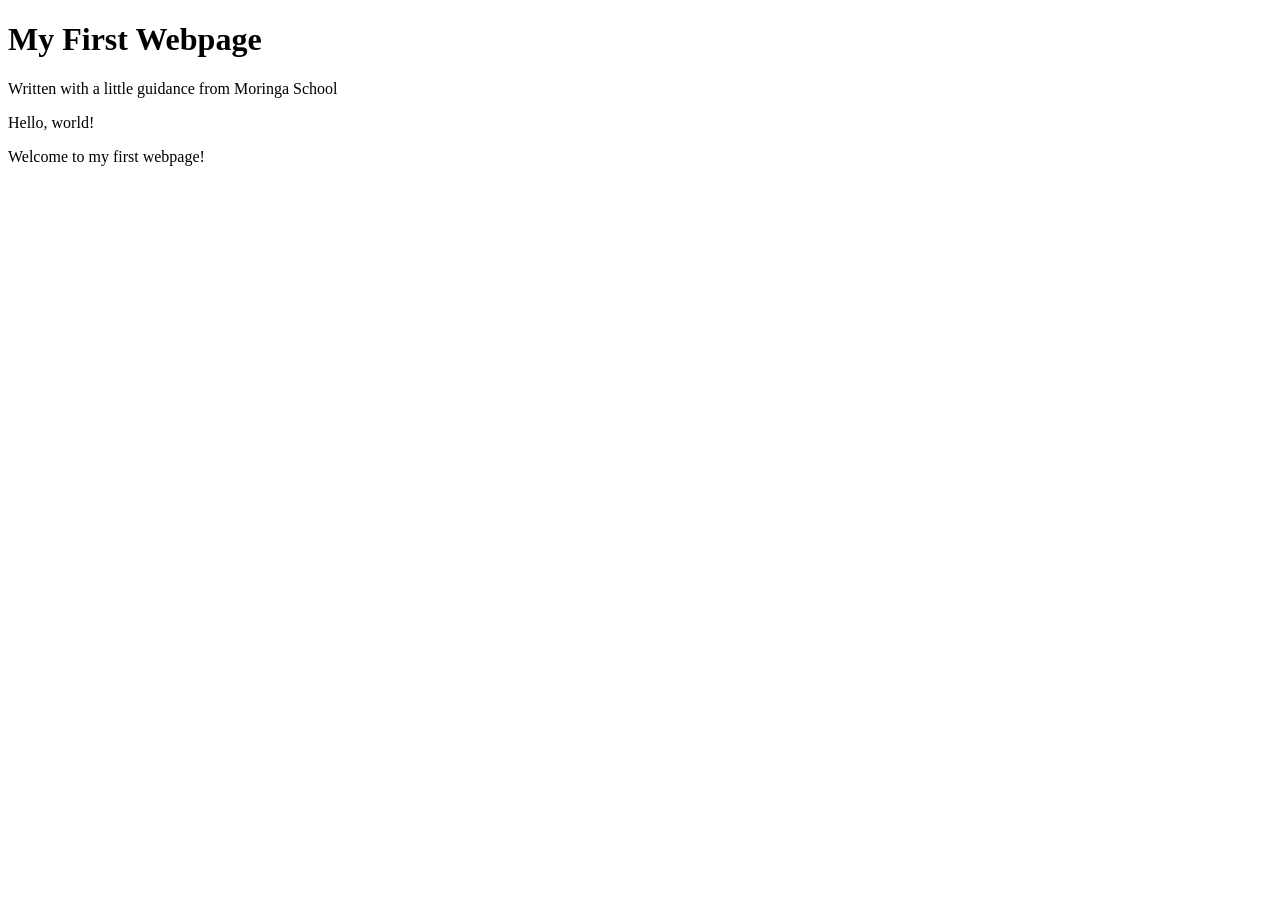
==== my-first-webpage.html @ d38f746a "Add header block elements" ====
<!DOCTYPE html>
<html>
  <head>
    <title>My first webpage!</title>
  </head>
  <body>
    <h1>My First Webpage</h1>
    <p>Written with a little guidance from Moringa School</p>
    
    <p>Hello, world!</p>
    <p>Welcome to my first webpage!</p>
  </body>
</html>
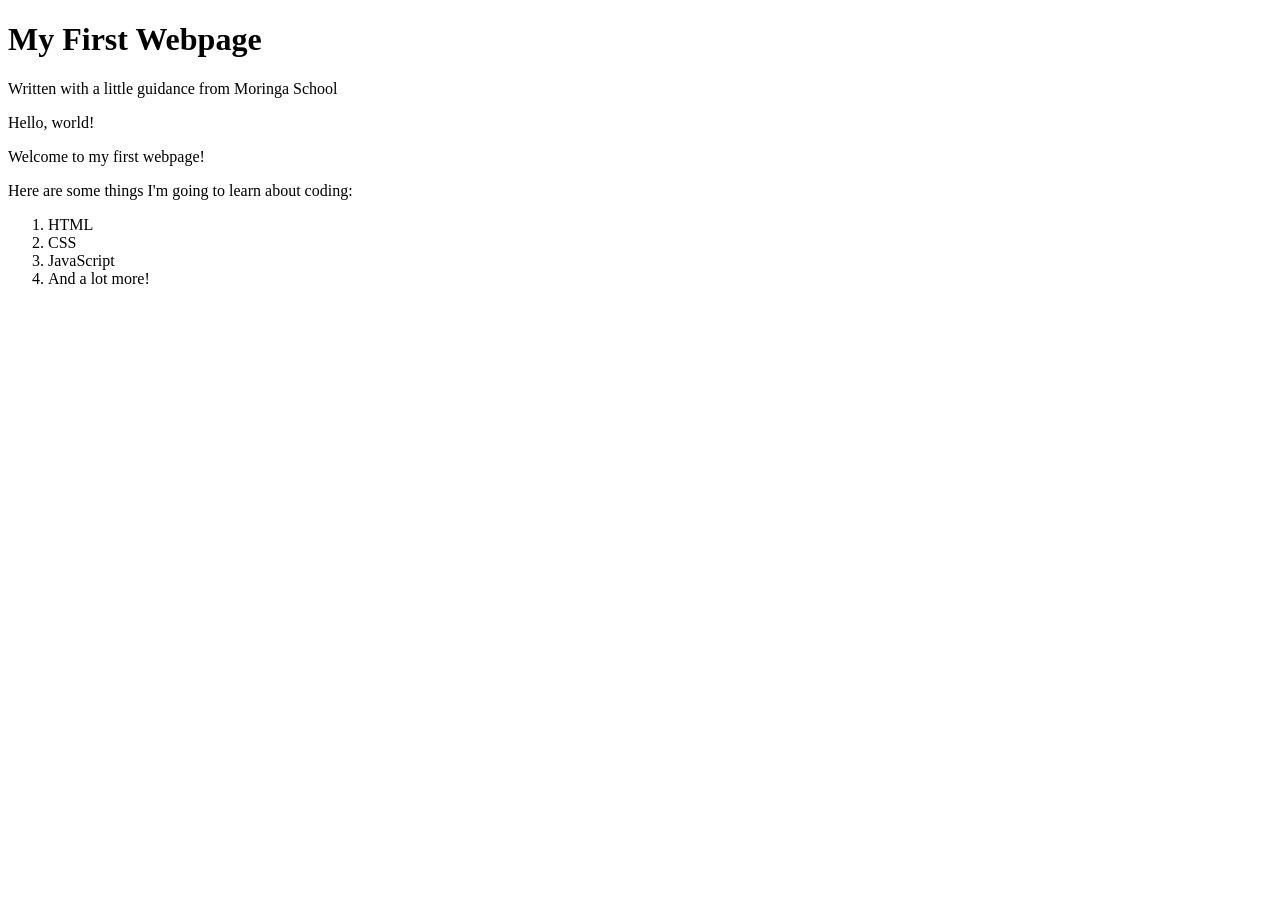
==== commit 4799b3b3: "Add list elements" ====
--- a/my-first-webpage.html
+++ b/my-first-webpage.html
@@ -6,8 +6,17 @@
   <body>
     <h1>My First Webpage</h1>
     <p>Written with a little guidance from Moringa School</p>
-    
+
     <p>Hello, world!</p>
     <p>Welcome to my first webpage!</p>
+
+    <p>Here are some things I'm going to learn about coding:</p>
+    <ol>
+      <li>HTML</li>
+      <li>CSS</li>
+      <li>JavaScript</li>
+      <li>And a lot more!</li>
+    </ol>
+
   </body>
 </html>
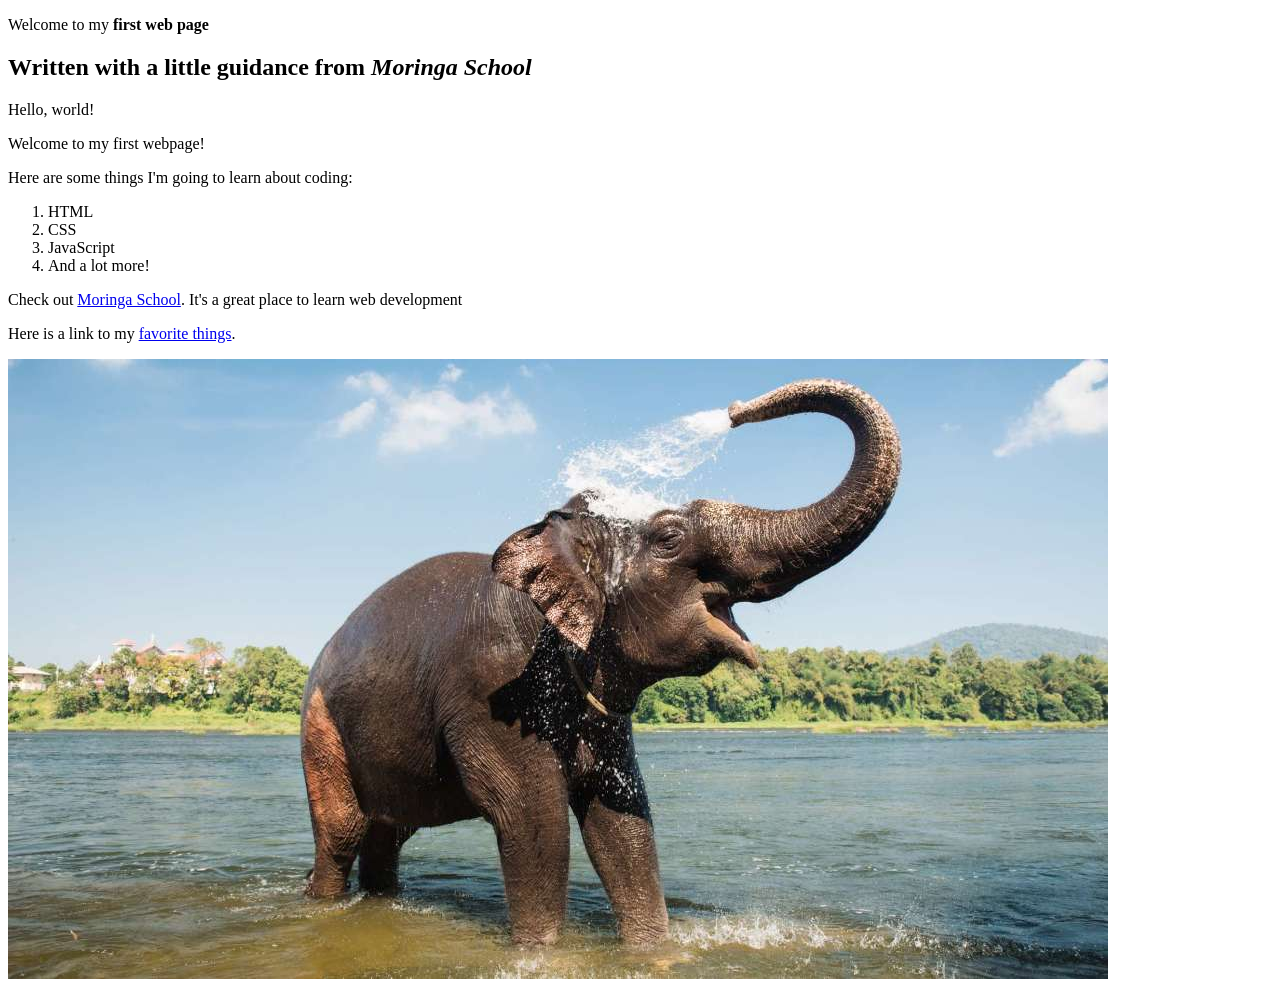
==== commit a1bb60c0: "Add links  and image" ====
--- a/my-first-webpage.html
+++ b/my-first-webpage.html
@@ -4,8 +4,9 @@
     <title>My first webpage!</title>
   </head>
   <body>
-    <h1>My First Webpage</h1>
-    <p>Written with a little guidance from Moringa School</p>
+    <p>Welcome to my <strong>first web page</strong></p>
+    <h2>Written with a little guidance from <em>Moringa School</em></h2>
+
 
     <p>Hello, world!</p>
     <p>Welcome to my first webpage!</p>
@@ -17,6 +18,8 @@
       <li>JavaScript</li>
       <li>And a lot more!</li>
     </ol>
-
+    <p>Check out <a href="http://moringaschool.com/">Moringa School</a>. It's a great place to learn web development</p>
+    <p>Here is a link to my <a href="my-favorite-things.html">favorite things</a>.</p>
+    <img src="images/elephant.jpg" alt="A photo of an elephant">
   </body>
 </html>
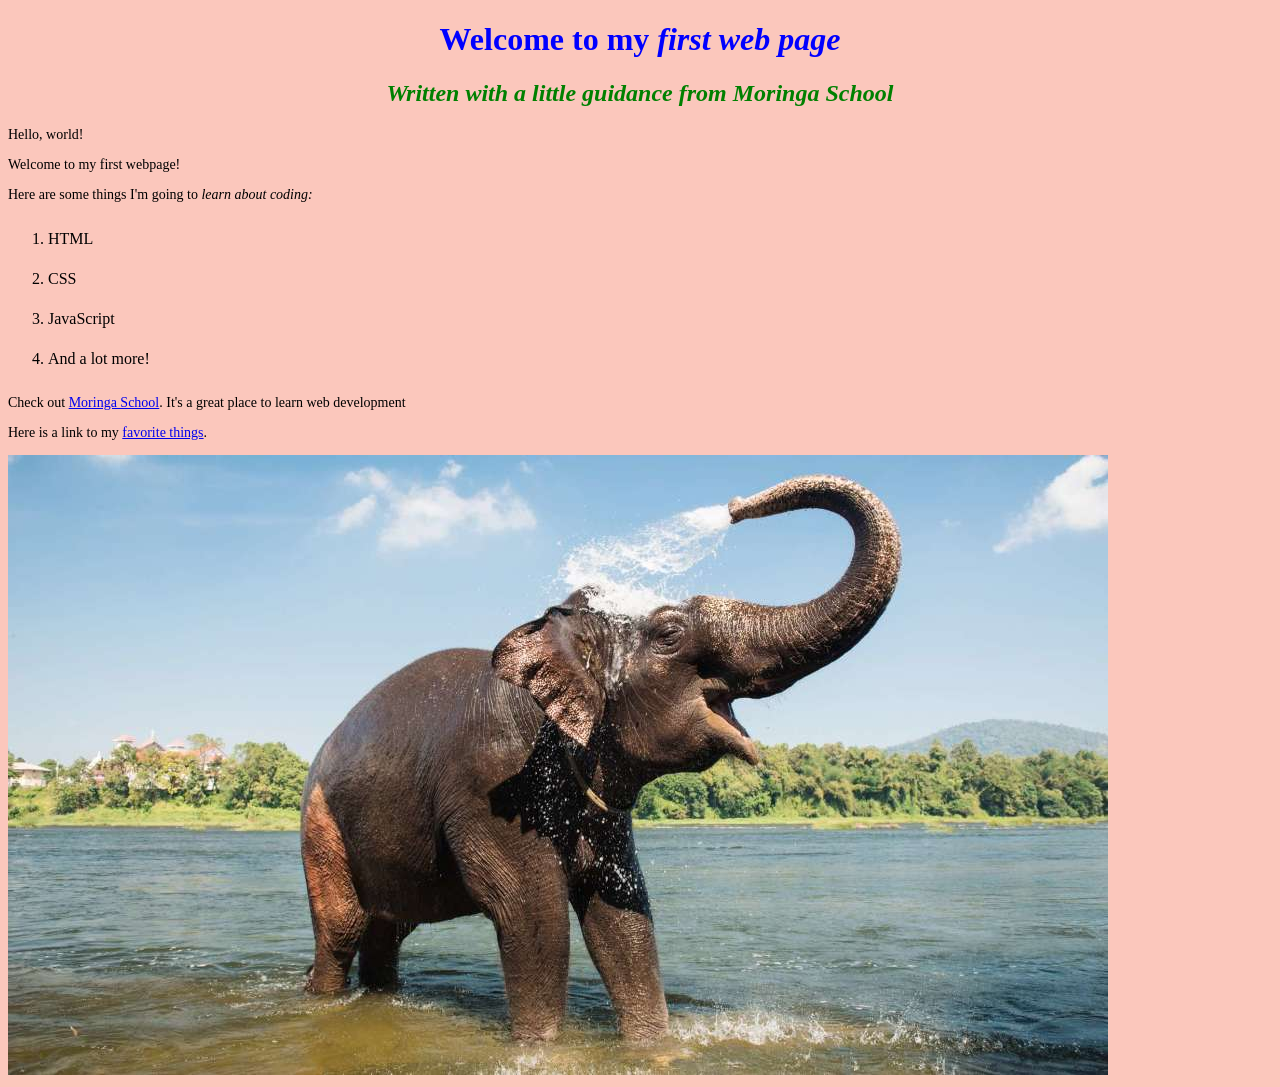
==== commit e99ecd8a: "Add CSS files and link them to webpages" ====
--- a/my-first-webpage.html
+++ b/my-first-webpage.html
@@ -2,16 +2,17 @@
 <html>
   <head>
     <title>My first webpage!</title>
+    <link rel="stylesheet" href="css/style.css" type="text/css">
   </head>
   <body>
-    <p>Welcome to my <strong>first web page</strong></p>
+    <h1>Welcome to my <strong>first web page</strong></h1>
     <h2>Written with a little guidance from <em>Moringa School</em></h2>
 
 
     <p>Hello, world!</p>
     <p>Welcome to my first webpage!</p>
 
-    <p>Here are some things I'm going to learn about coding:</p>
+    <p>Here are some things I'm going to <em>learn about coding:</em></p>
     <ol>
       <li>HTML</li>
       <li>CSS</li>
--- a/css/style.css
+++ b/css/style.css
@@ -0,0 +1,34 @@
+body{
+  background-color: #fbc7bc
+}
+h1{
+  color: blue;
+  text-align: center;
+}
+
+h2{
+  color: green;
+  font-style: italic;
+  text-align: center;
+}
+
+em{
+  font-style: bold;
+}
+
+strong{
+  font-style: italic;
+}
+
+p{
+  font-family: serif;
+  font-size: 14px;
+}
+
+ul{
+  line-height: 40px;
+}
+
+ol{
+  line-height: 40px;
+}
